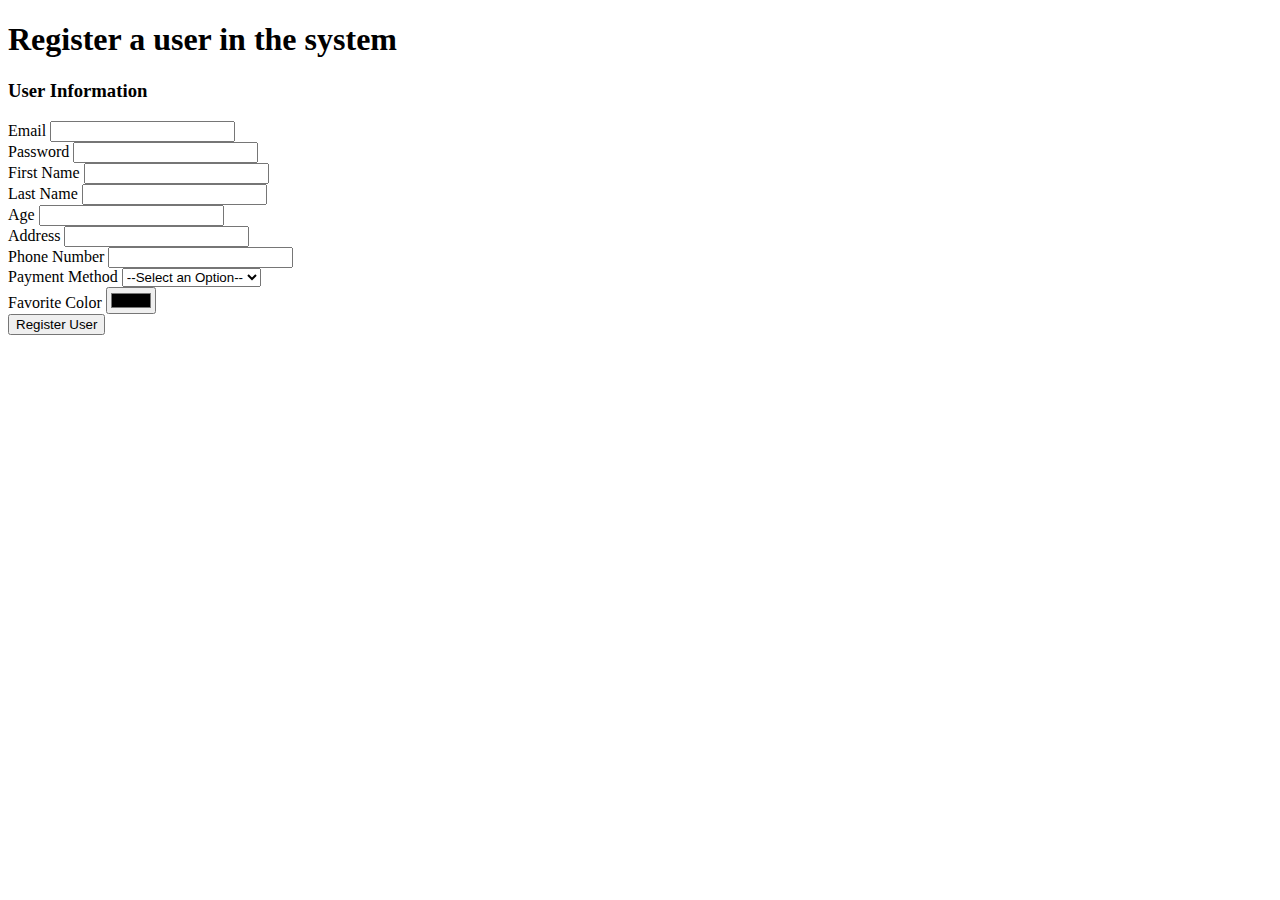
==== register.html @ f72f83c0 "Add files via upload" ====
<!DOCTYPE html>
<html lang="en">
	<head>
		<meta charset="UTF-8" />
		<meta http-equiv="X-UA-Compatible" content="IE=edge" />
		<meta name="viewport" content="width=device-width, initial-scale=1.0" />
		<link rel="stylesheet" href="styles/style.css" />
		<title>Register</title>
	</head>
	<body>
		<!--Add the nav bar here-->
		<h1>Register a user in the system</h1>

		<div class="capture-form">
			<h3>User Information</h3>
			<!--email.password,first name, last name, age,address, phone number, payment method(select),color-->
			<div class="control">
				<label>Email</label>
				<input id="txtEmail" type="email" />
			</div>
			<div class="control">
				<label>Password</label>
				<input id="txtPassword" type="password" />
			</div>
			<div class="control">
				<label>First Name</label>
				<input id="txtFirst" type="text" />
			</div>
			<div class="control">
				<label>Last Name</label>
				<input id="txtLast" type="text" />
			</div>
			<div class="control">
				<label>Age</label>
				<input id="txtAge" type="number" />
			</div>
			<div class="control">
				<label>Address</label>
				<input id="txtAddress" type="text" />
			</div>
			<div class="control">
				<label>Phone Number</label>
				<input id="txtPhone" type="tel" />
			</div>
			<div class="control">
				<label>Payment Method</label>
				<select id="txtPayment">
					<option value="" disabled selected>
						--Select an Option--
					</option>
					<option value="Cash">Cash</option>
					<option value="Debit">Debit</option>
					<option value="Credit">Credit</option>
					<option value="PayPal">PayPal</option>
				</select>
			</div>
			<div class="control">
				<label>Favorite Color</label>
				<input id="txtColor" type="color" />
			</div>
			<div class="control">
				<button id="btn-save">Register User</button>
			</div>
		</div>

		<script src="https://ajax.googleapis.com/ajax/libs/jquery/3.6.0/jquery.min.js"></script>
		<script src="scripts/register.js"></script>
	</body>
</html>
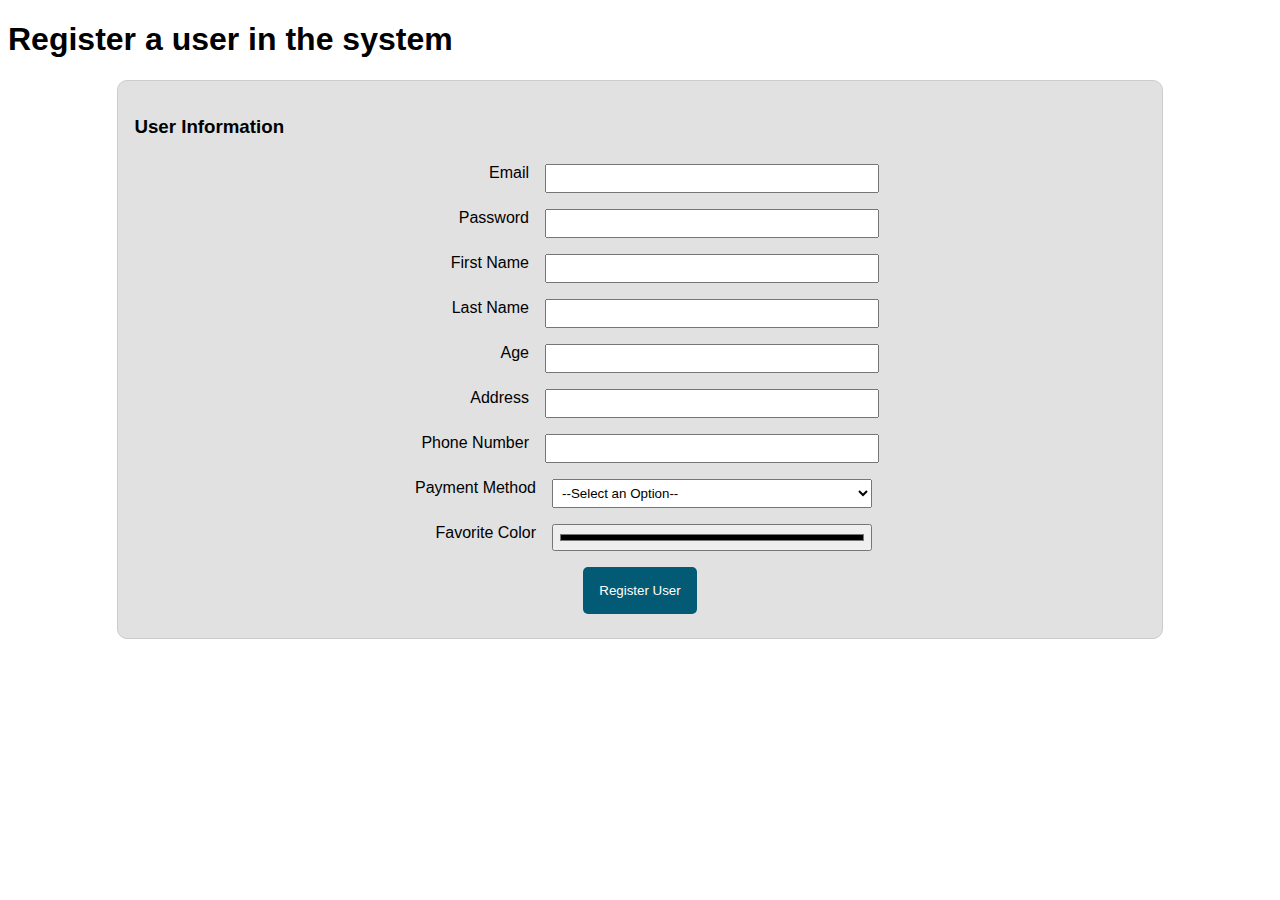
==== commit d181fbdd: "Add files via upload" ====
--- a/register.html
+++ b/register.html
@@ -64,6 +64,7 @@
 		</div>
 
 		<script src="https://ajax.googleapis.com/ajax/libs/jquery/3.6.0/jquery.min.js"></script>
+		<script src="scripts/storeManager.js"></script>
 		<script src="scripts/register.js"></script>
 	</body>
 </html>
--- a/styles/style.css
+++ b/styles/style.css
@@ -0,0 +1,34 @@
+body {
+	font-family: Verdana, Geneva, Tahoma, sans-serif;
+}
+.capture-form {
+	background-color: #e1e1e1;
+	border: 1px solid #cccccc;
+	width: 80%;
+	margin: 1rem auto;
+	border-radius: 10px;
+	padding: 1rem;
+}
+div.control {
+	display: flex;
+	padding: 8px;
+	justify-content: center;
+}
+
+.control label {
+	flex-basis: 8rem;
+	text-align: right;
+	margin-right: 1rem;
+}
+.control input,
+.control select {
+	flex-basis: 20rem;
+	padding: 5px;
+}
+#btn-save {
+	padding: 1rem;
+	background-color: #025a75;
+	color: white;
+	border: none;
+	border-radius: 5px;
+}
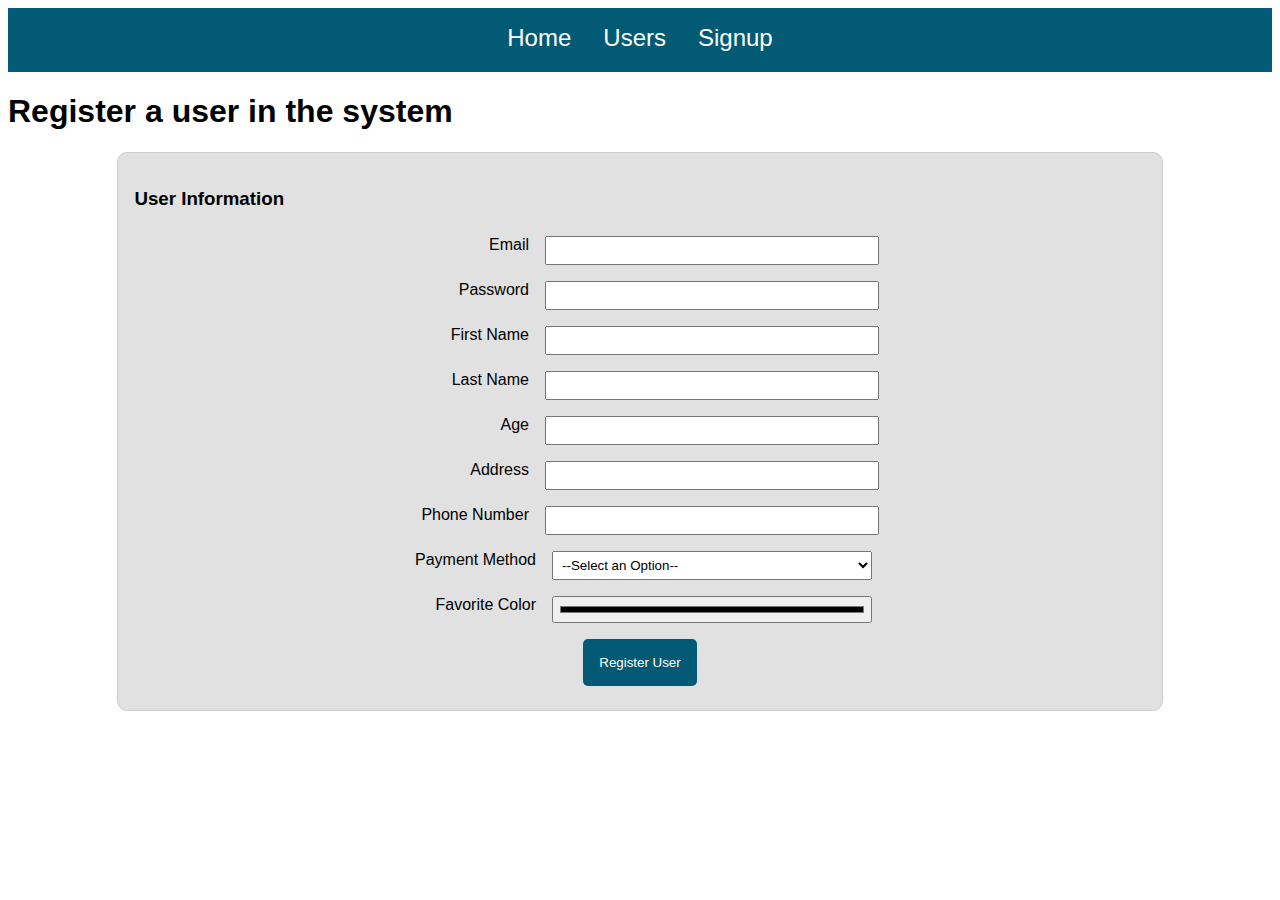
==== commit 80847bb7: "Add files via upload" ====
--- a/register.html
+++ b/register.html
@@ -8,7 +8,11 @@
 		<title>Register</title>
 	</head>
 	<body>
-		<!--Add the nav bar here-->
+		<nav>
+			<a href="index.html">Home</a>
+			<a href="users.html">Users</a>
+			<a href="register.html">Signup</a>
+		</nav>
 		<h1>Register a user in the system</h1>
 
 		<div class="capture-form">
--- a/styles/style.css
+++ b/styles/style.css
@@ -1,5 +1,18 @@
 body {
 	font-family: Verdana, Geneva, Tahoma, sans-serif;
+}
+nav {
+	display: flex;
+	background-color: #025a75;
+	height: 4rem;
+	justify-content: center;
+	font-family: "Franklin Gothic Medium", "Arial Narrow", Arial, sans-serif;
+}
+nav a {
+	padding: 1rem;
+	text-decoration: none;
+	color: white;
+	font-size: 1.5rem;
 }
 .capture-form {
 	background-color: #e1e1e1;
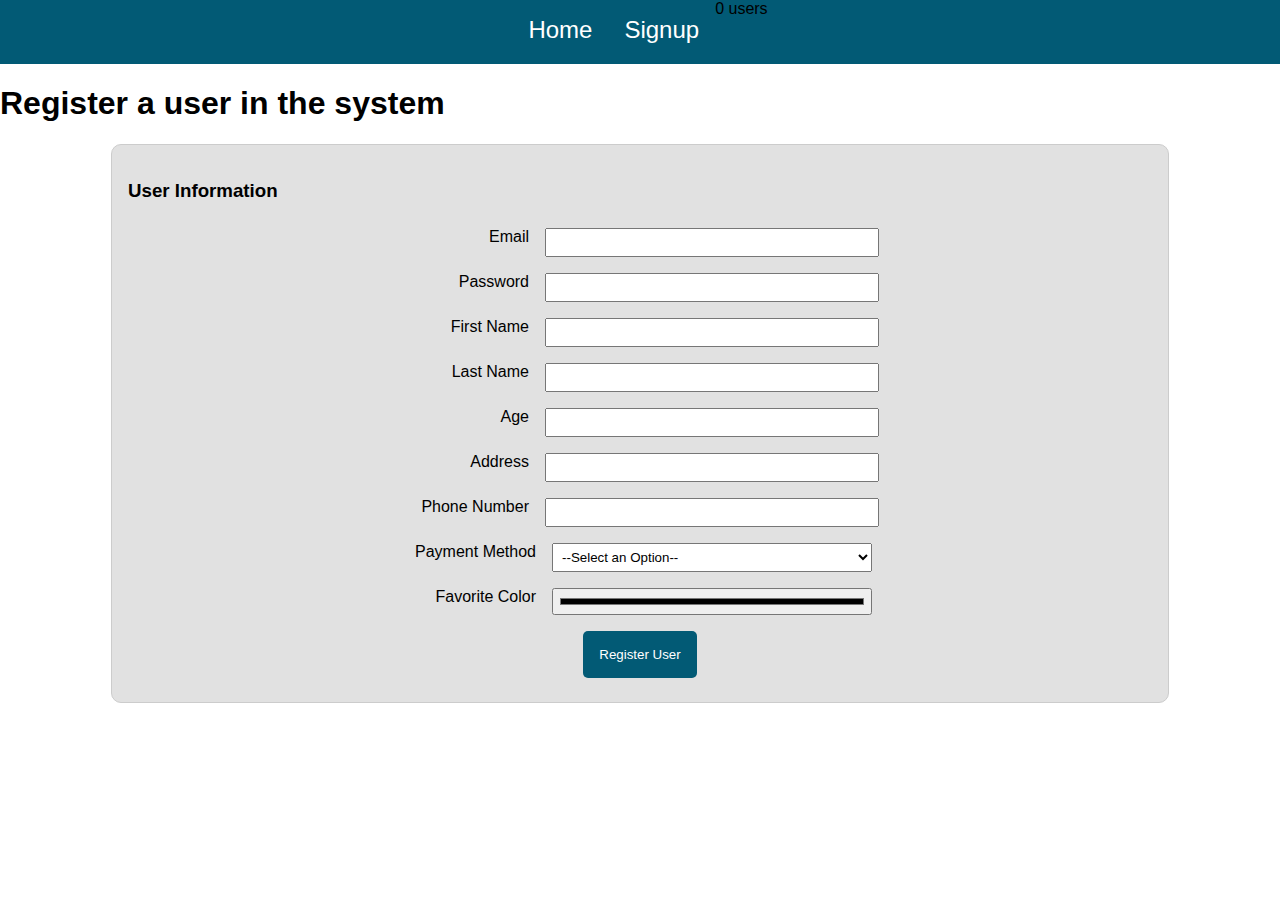
==== commit 0860ee84: "Add files via upload" ====
--- a/register.html
+++ b/register.html
@@ -10,8 +10,11 @@
 	<body>
 		<nav>
 			<a href="index.html">Home</a>
-			<a href="users.html">Users</a>
+			<!--<a href="users.html">Users</a>-->
 			<a href="register.html">Signup</a>
+			<div class="menu-info">
+				<label>Users</label>
+			</div>
 		</nav>
 		<h1>Register a user in the system</h1>
 
--- a/styles/style.css
+++ b/styles/style.css
@@ -1,5 +1,6 @@
 body {
 	font-family: Verdana, Geneva, Tahoma, sans-serif;
+	margin: 0;
 }
 nav {
 	display: flex;
@@ -13,6 +14,9 @@
 	text-decoration: none;
 	color: white;
 	font-size: 1.5rem;
+}
+nav a:hover {
+	font-size: 1.8rem;
 }
 .capture-form {
 	background-color: #e1e1e1;
@@ -45,3 +49,58 @@
 	border: none;
 	border-radius: 5px;
 }
+
+/*login*/
+.login-container {
+	display: flex;
+	flex-direction: column;
+	justify-content: center;
+	align-items: center;
+	width: 400px;
+	border: 1px solid #b1b1b1;
+	border-radius: 5px;
+	text-align: center;
+	padding: 10px;
+	margin-top: 50px auto;
+}
+.login-container .control{
+	display: block;
+	width: 300px;
+	margin-bottom: 16px;
+	text-align: center;
+}
+.hide{
+	display: none;
+}
+.btn-login{
+background-color: #090909;
+border: none;
+color: white;
+padding: 10px;
+border-radius: 5px;	
+}
+.alert-error{
+	background-color: #ffe0e2;
+	border: 1px solid #ff5151;
+	color: #ff5151;
+	padding: 3px;
+}
+/*table*/
+.table-container{
+	width: 100%;
+	display: flex;
+
+	justify-content: center;
+}
+table {
+	border: 1px solid black;
+	border-collapse: collapse;
+	text-align: center;
+}
+table td, table th{
+padding: .7rem;
+
+}
+table tr:nth-child(even){
+	background-color: #cecece;
+}
